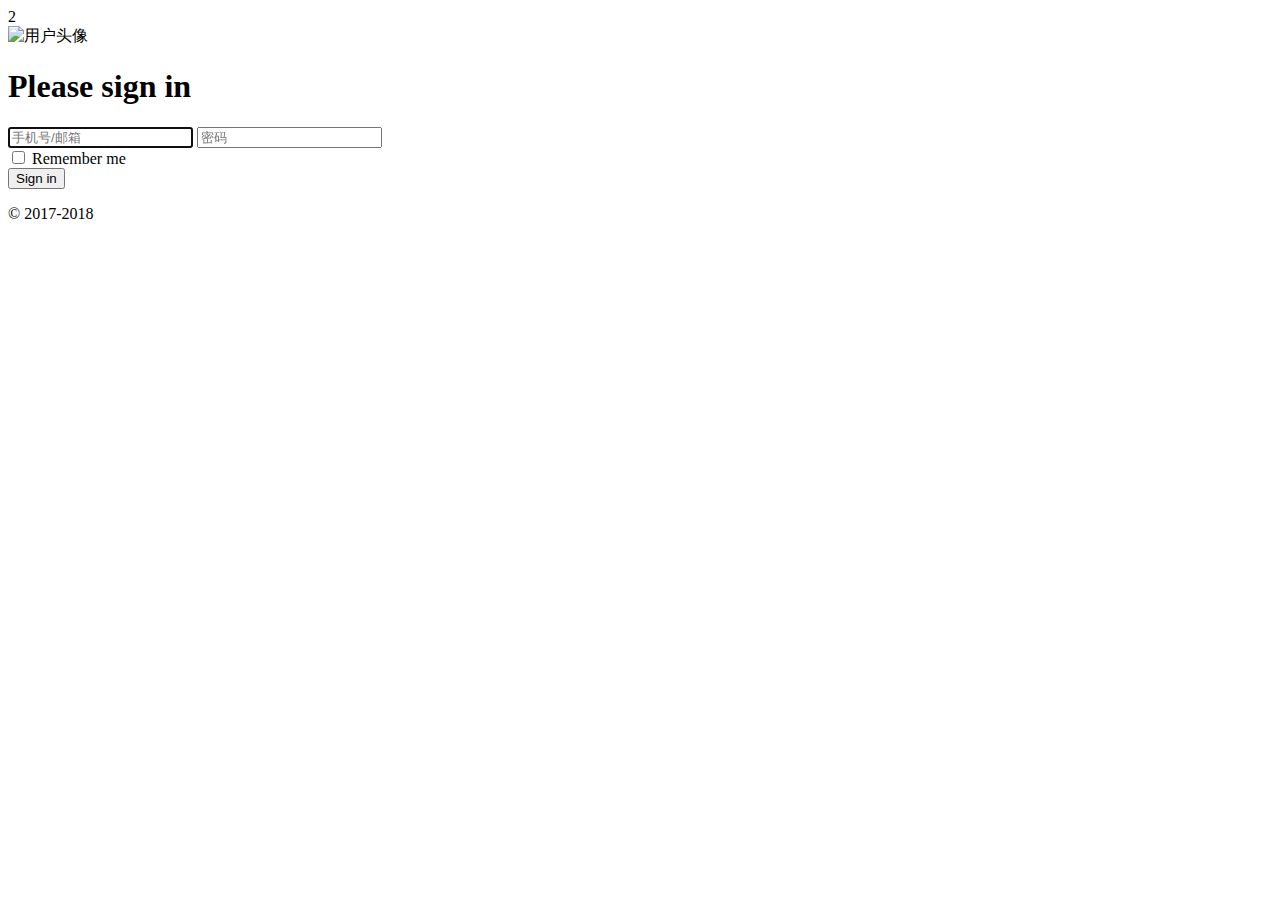
==== kinect/kinect-server/src/main/resources/templates/login.html @ eb9521f8 "重构代码【分离出公共module和server module】" ====
<!doctype html>
<html lang="en">
<head>
    <meta charset="utf-8">
    <meta name="viewport" content="width=device-width, initial-scale=1, shrink-to-fit=no">
    <meta name="description" content="">
    <meta name="author" content="">
    <link rel="icon" href="">
    <title>Signin Template for Bootstrap</title>
    <script src="/static/js/jquery-3.4.0.min.js"></script>
    <script src="/static/js/bootstrap.min.js"></script>
    2
    <script src="/static/js/bootstrap.bundle.min.js"></script>
    <script src="/static/js/form-to-json.js"></script>

    <!-- Bootstrap core CSS -->
    <link href="/static/css/bootstrap.min.css" rel="stylesheet">

    <!-- Custom styles for this template -->
    <link href="/static/css/signin.css" rel="stylesheet">
</head>

<body class="text-center">
<form class="form-signin" id="test_form">
    <img class="mb-4 rounded" src="/static/img/avatar/admin.jpg" alt="用户头像" width="72" height="72">
    <h1 class="h3 mb-3 font-weight-normal">Please sign in</h1>
    <input name="identity" type="text" id="identity" class="form-control" placeholder="手机号/邮箱" required autofocus>
    <input name="credential" type="password" id="credential" class="form-control" placeholder="密码" required autofocus>
    <div class="checkbox mb-3">
        <label>
            <input type="checkbox" value="remember-me"> Remember me
        </label>
    </div>
    <button class="btn btn-lg btn-primary btn-block" type="button" onclick="login()">Sign in</button>
    <p class="mt-5 mb-3 text-muted">&copy; 2017-2018</p>
</form>
<script type="text/javascript">
    function login() {

        $.ajax({
            type: "POST",
            dataType: "json",
            url: "/login/doLogin",
            contentType: "application/json",
            data: JSON.stringify($('#test_form').serializeJson()),
            success: function (data) {
                if (data.code == 200) {
                    window.location.href = '/user/success';
                } else {
                    alert(data.message);
                }
            },
            error: function (data) {
                alert("error" + data.toString());
            }
        });

    }

</script>
</body>
</html>
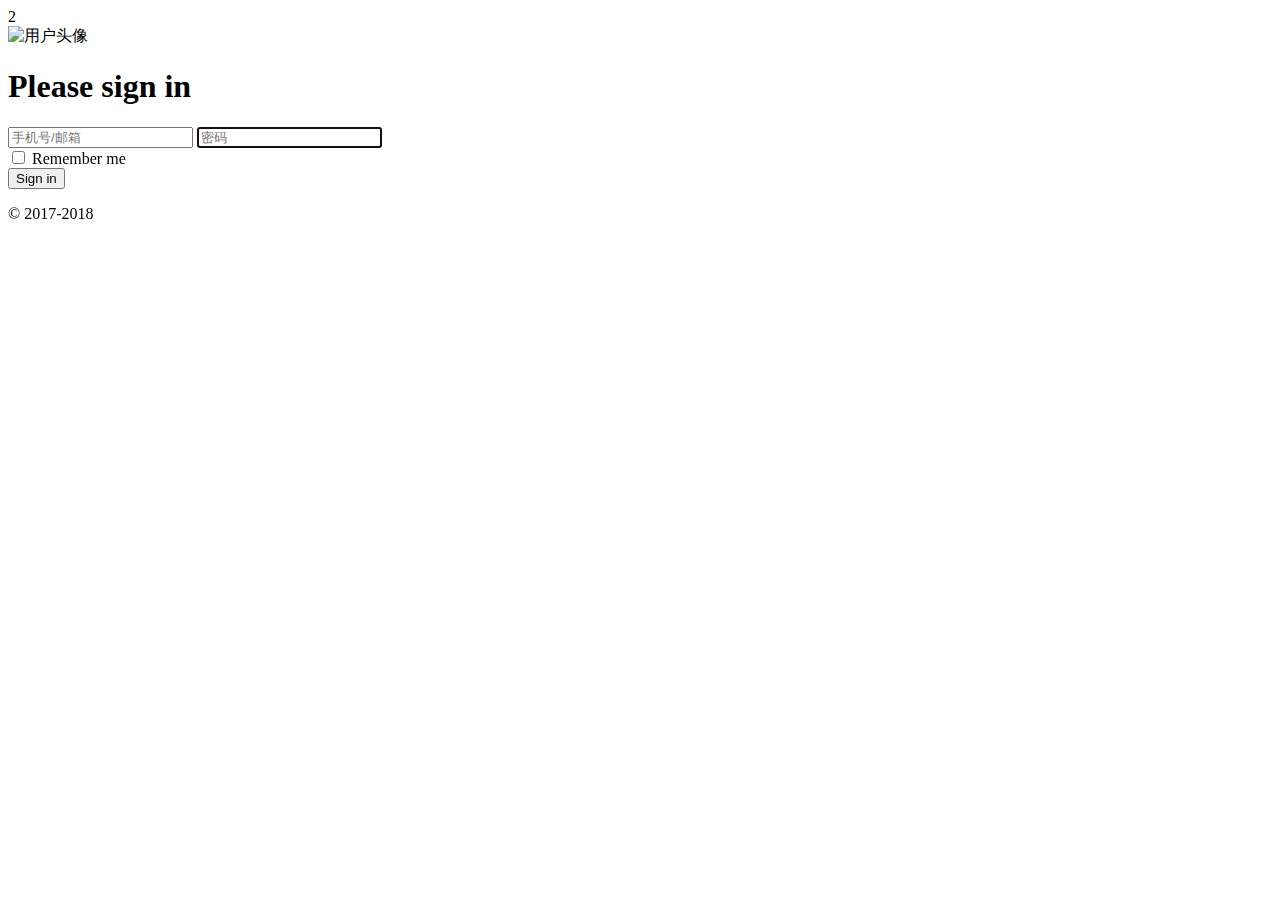
==== commit e49871b8: "后端：【BaseController根据需要添加方法】 前台：【增加Index模板界面】" ====
--- a/kinect/kinect-server/src/main/resources/templates/login.html
+++ b/kinect/kinect-server/src/main/resources/templates/login.html
@@ -21,17 +21,17 @@
 </head>
 
 <body class="text-center">
-<form class="form-signin" id="test_form">
+<form class="form-signin" id="test_form" onsubmit="login()">
     <img class="mb-4 rounded" src="/static/img/avatar/admin.jpg" alt="用户头像" width="72" height="72">
     <h1 class="h3 mb-3 font-weight-normal">Please sign in</h1>
-    <input name="identity" type="text" id="identity" class="form-control" placeholder="手机号/邮箱" required autofocus>
+    <input name="identity" type="text" id="identity" class="form-control" placeholder="手机号/邮箱" required>
     <input name="credential" type="password" id="credential" class="form-control" placeholder="密码" required autofocus>
     <div class="checkbox mb-3">
         <label>
             <input type="checkbox" value="remember-me"> Remember me
         </label>
     </div>
-    <button class="btn btn-lg btn-primary btn-block" type="button" onclick="login()">Sign in</button>
+    <button class="btn btn-lg btn-primary btn-block" type="submit">Sign in</button>
     <p class="mt-5 mb-3 text-muted">&copy; 2017-2018</p>
 </form>
 <script type="text/javascript">
@@ -47,7 +47,7 @@
                 if (data.code == 200) {
                     window.location.href = '/user/success';
                 } else {
-                    alert(data.message);
+                    alert("HAHAHAH");
                 }
             },
             error: function (data) {
